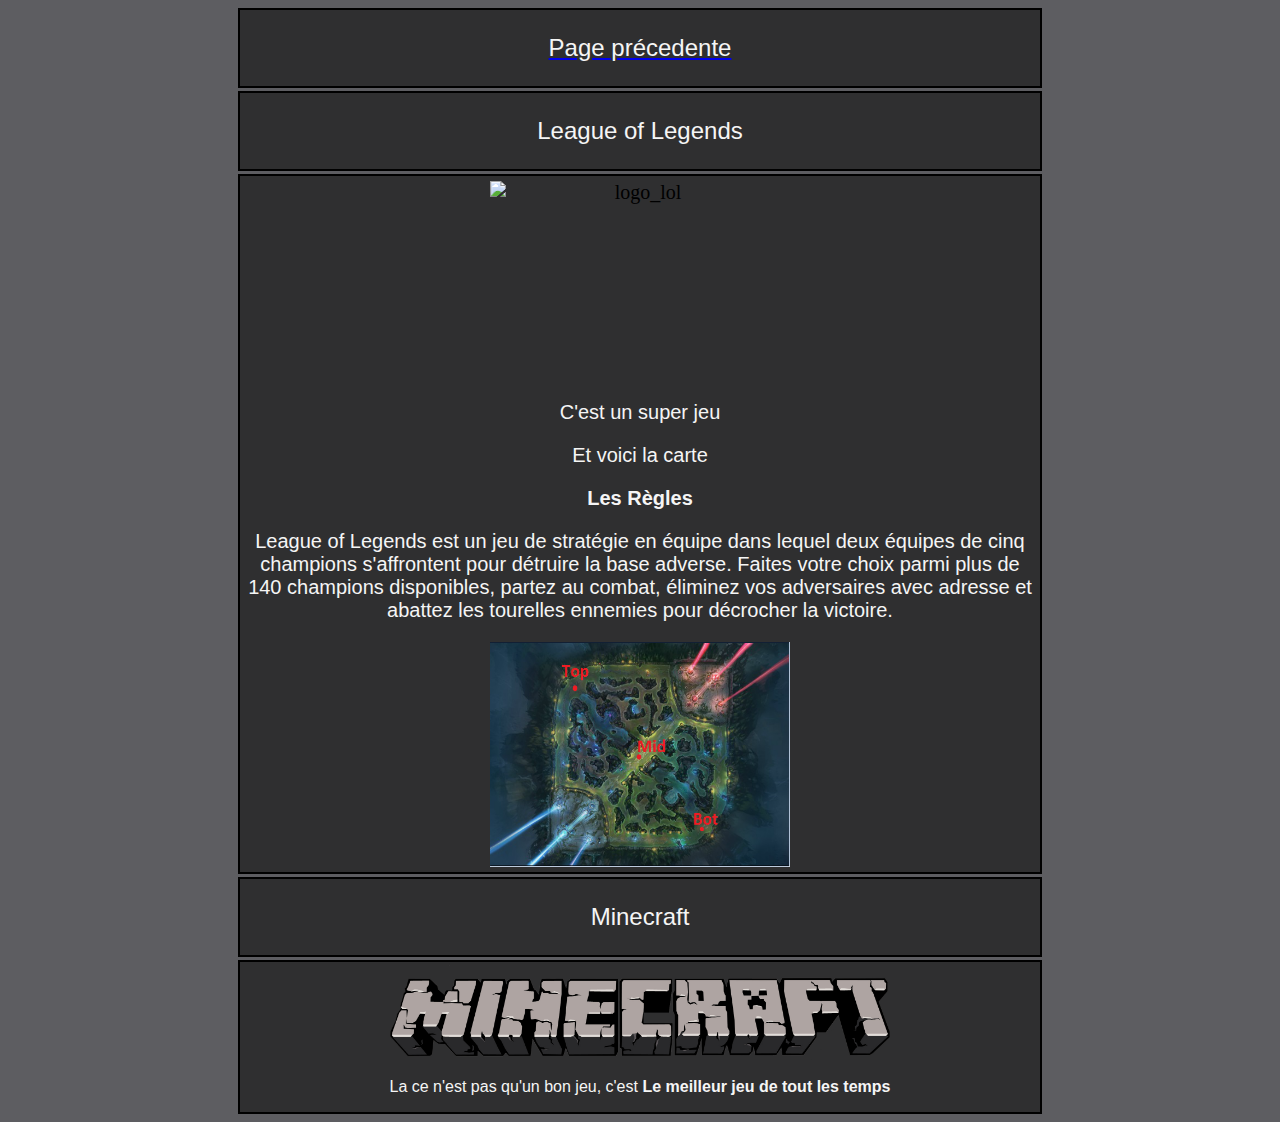
==== Page2.html @ fe698f33 "Add files via upload" ====
<!DOCTYPE html>
<html lang="en">
<head>
    <meta charset="UTF-8">
    <meta name="viewport" content="width=device-width, initial-scale=1.0">
    <title>Ceci est la deuxième page</title>
</head>
    <div class="bandeau">
    <a href="index.html"><p>Page précedente</p></a>
    </div>
    <div class="bandeau" >
        <p>League of Legends</p>
    </div>
<div class="page_principale">
    <body>
        <div class="jeu">
        <img class="centrée" src="logo_lol.png" alt="logo_lol" class="floating_element" width="300" height="200"/>
        <p>C'est un super jeu</p>
        <p>Et voici la carte</p>
        <p><b>Les Règles</b></p>
        <p>League of Legends est un jeu de stratégie en équipe dans lequel deux équipes de cinq champions s'affrontent pour détruire la base adverse. Faites votre choix parmi plus de 140 champions disponibles, partez au combat, éliminez vos adversaires avec adresse et abattez les tourelles ennemies pour décrocher la victoire.</p>
        <img class="centrée" src="maplol.png" alt="maplol" class="floating_element" width="300" height="225"/>
    </div>
</div>

<div class="bandeau">
<p>Minecraft</p>
</div>

<div class="page_principale">
    <img class="centrée" src="logo minecraft.png" alt="logo minecraft" class="floating_element" width="500" height="100"/>
    <p>La ce n'est pas qu'un bon jeu, c'est <b>Le meilleur jeu de tout les temps</b></p>
</div>
</body>
<link type="text/css" rel="stylesheet" href="page2.css">
</html>
---- page2.css ----
p {
    font-family: Arial, Helvetica, sans-serif;
    color: whitesmoke;
  }
body {
    background-color:#5D5D61;
}

div.section_header {
    padding: 3px 6px 3px 6px;

    background-color:#B105F7;

    color: #FFFFFF;
    font-weight: bold;
    font-size: 112%;
    text-align: center;
}

div.bandeau {
    position: relative;
    display: table;

    width: 800px;

    margin-bottom: 3px;
    margin-left: auto;
    margin-right: auto;
    padding: 0px 0px 0px 0px;

    border-width: 2px;
    border-color: black;
    border-style: solid;

    background-color: #2f2f30;

    text-align: center;
    font-size: 150%;
}

img.centrée {
    display: block;
    margin-left: auto;
    margin-right: auto;
}

div.jeu {
    padding: 5px 3px ;
    background-color:#2f2f30 ;
    text-align: center;
    display: block;
    margin-left: auto;
    margin-right: auto;
    font-size: 125%;
}

div.page_principale {
    position: relative;
    display: table;

    width: 800px;

    margin-bottom: 3px;
    margin-left: auto;
    margin-right: auto;
    padding: 0px 0px 0px 0px;

    border-width: 2px;
    border-color: black;
    border-style: solid;

    background-color: #2f2f30;

    text-align: center;
}
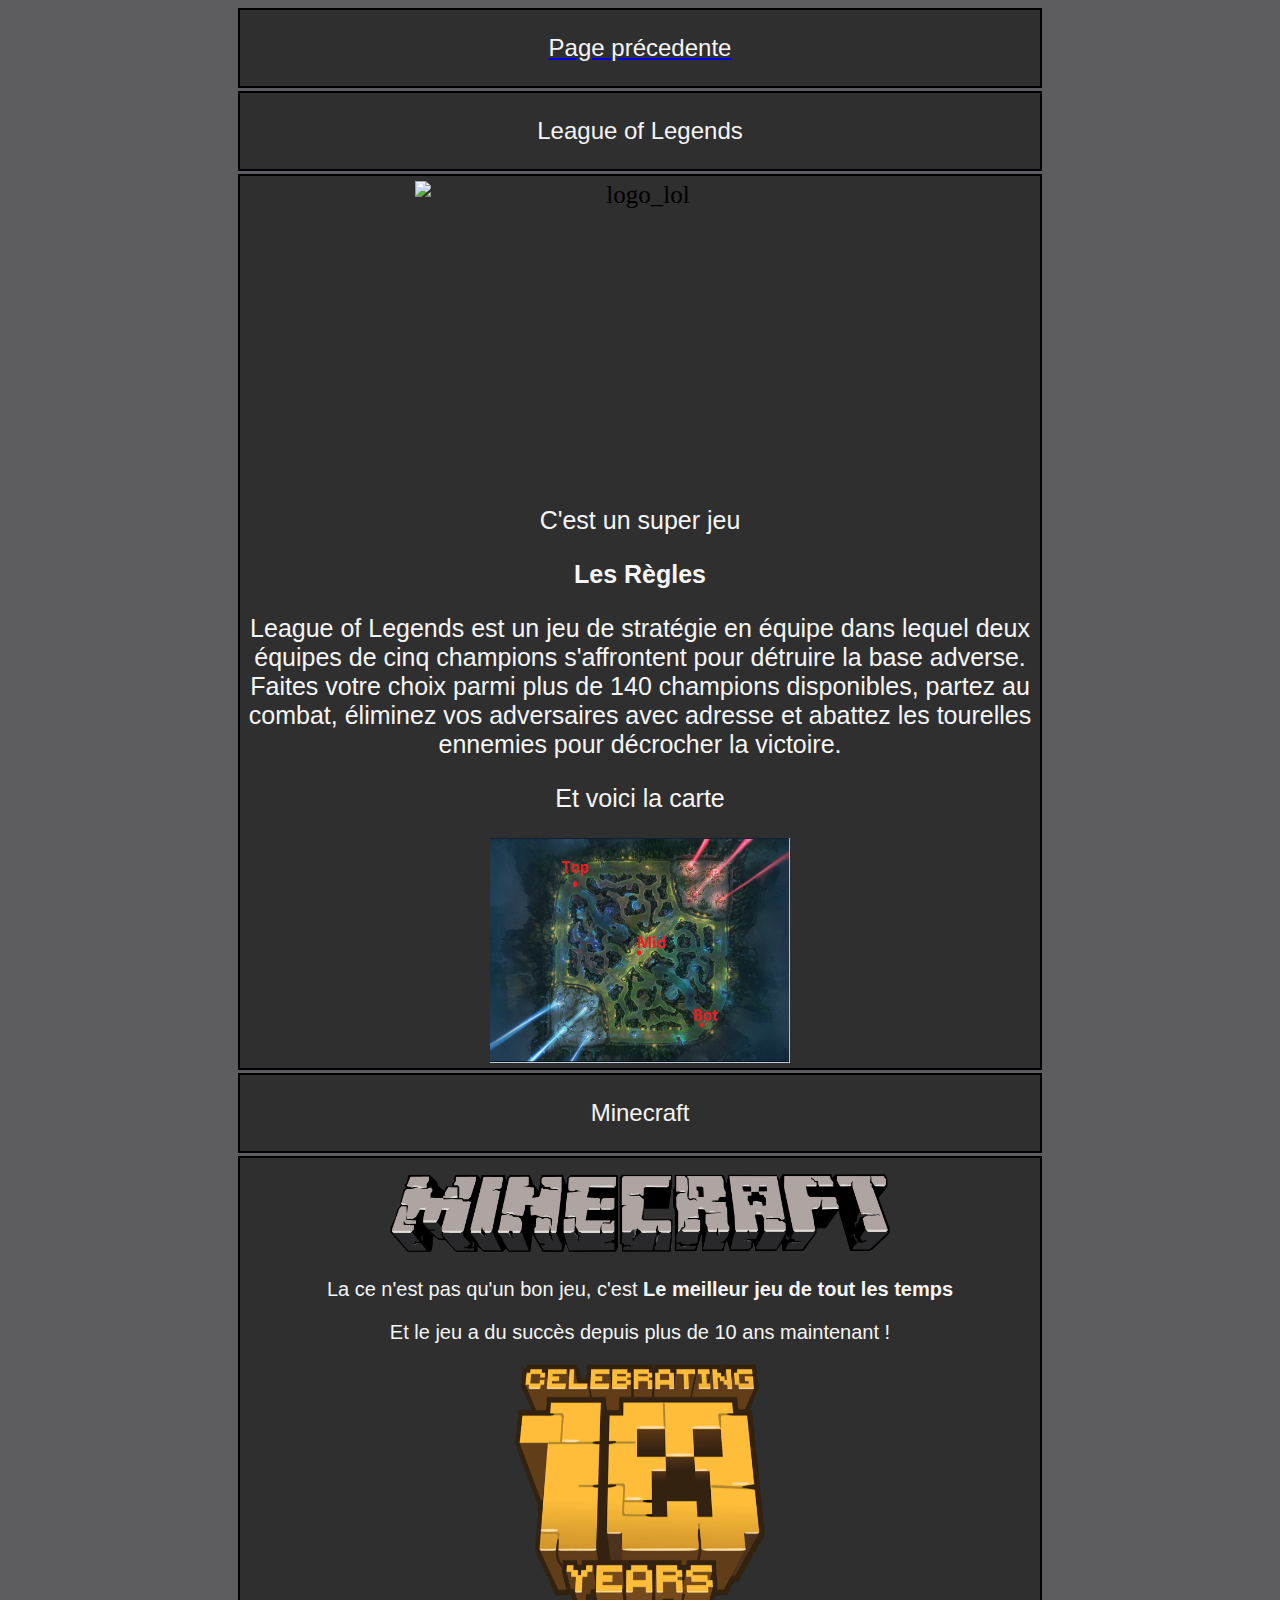
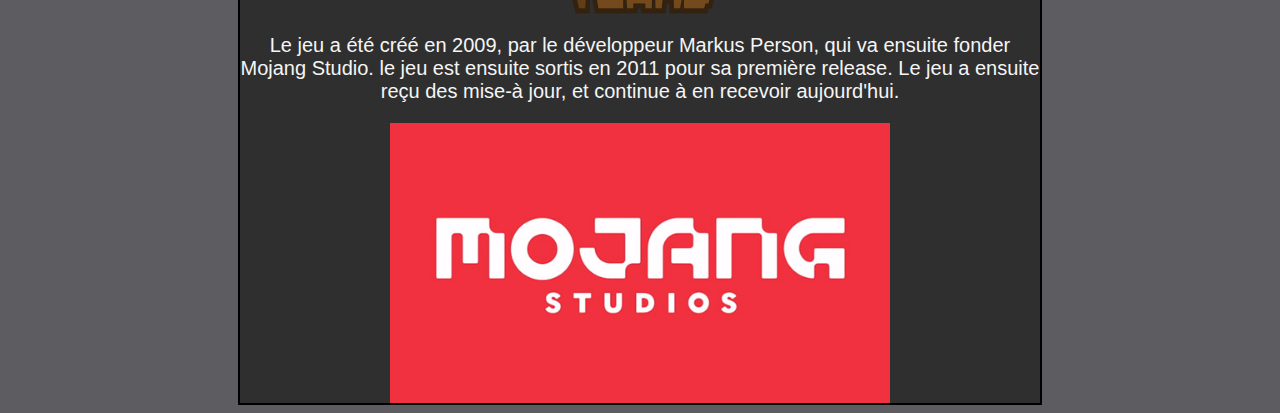
==== commit c7fb062b: "Add files via upload" ====
--- a/Page2.html
+++ b/Page2.html
@@ -14,11 +14,11 @@
 <div class="page_principale">
     <body>
         <div class="jeu">
-        <img class="centrée" src="logo_lol.png" alt="logo_lol" class="floating_element" width="300" height="200"/>
+        <img class="centrée" src="logo_lol.png" alt="logo_lol" class="floating_element" width="450" height="300"/>
         <p>C'est un super jeu</p>
-        <p>Et voici la carte</p>
         <p><b>Les Règles</b></p>
         <p>League of Legends est un jeu de stratégie en équipe dans lequel deux équipes de cinq champions s'affrontent pour détruire la base adverse. Faites votre choix parmi plus de 140 champions disponibles, partez au combat, éliminez vos adversaires avec adresse et abattez les tourelles ennemies pour décrocher la victoire.</p>
+        <p>Et voici la carte</p>
         <img class="centrée" src="maplol.png" alt="maplol" class="floating_element" width="300" height="225"/>
     </div>
 </div>
@@ -30,6 +30,10 @@
 <div class="page_principale">
     <img class="centrée" src="logo minecraft.png" alt="logo minecraft" class="floating_element" width="500" height="100"/>
     <p>La ce n'est pas qu'un bon jeu, c'est <b>Le meilleur jeu de tout les temps</b></p>
+    <p>Et le jeu a du succès depuis plus de 10 ans maintenant !</p>
+    <img class="centrée" src="hero_10yearslogo.png" alt="logo10ans" class="floating_element" width="250" height="250"/>
+    <p>Le jeu a été créé en 2009, par le développeur Markus Person, qui va ensuite fonder Mojang Studio. le jeu est ensuite sortis en 2011 pour sa première release. Le jeu a ensuite reçu des mise-à jour, et continue à en recevoir aujourd'hui.</p>
+    <img class="centrée" src="mojang.jpg" alt="mojang" class="floating_element" width="500" height="280"/>
 </div>
 </body>
 <link type="text/css" rel="stylesheet" href="page2.css">
--- a/page2.css
+++ b/page2.css
@@ -72,4 +72,5 @@
     background-color: #2f2f30;
 
     text-align: center;
+    font-size: 125%;
 }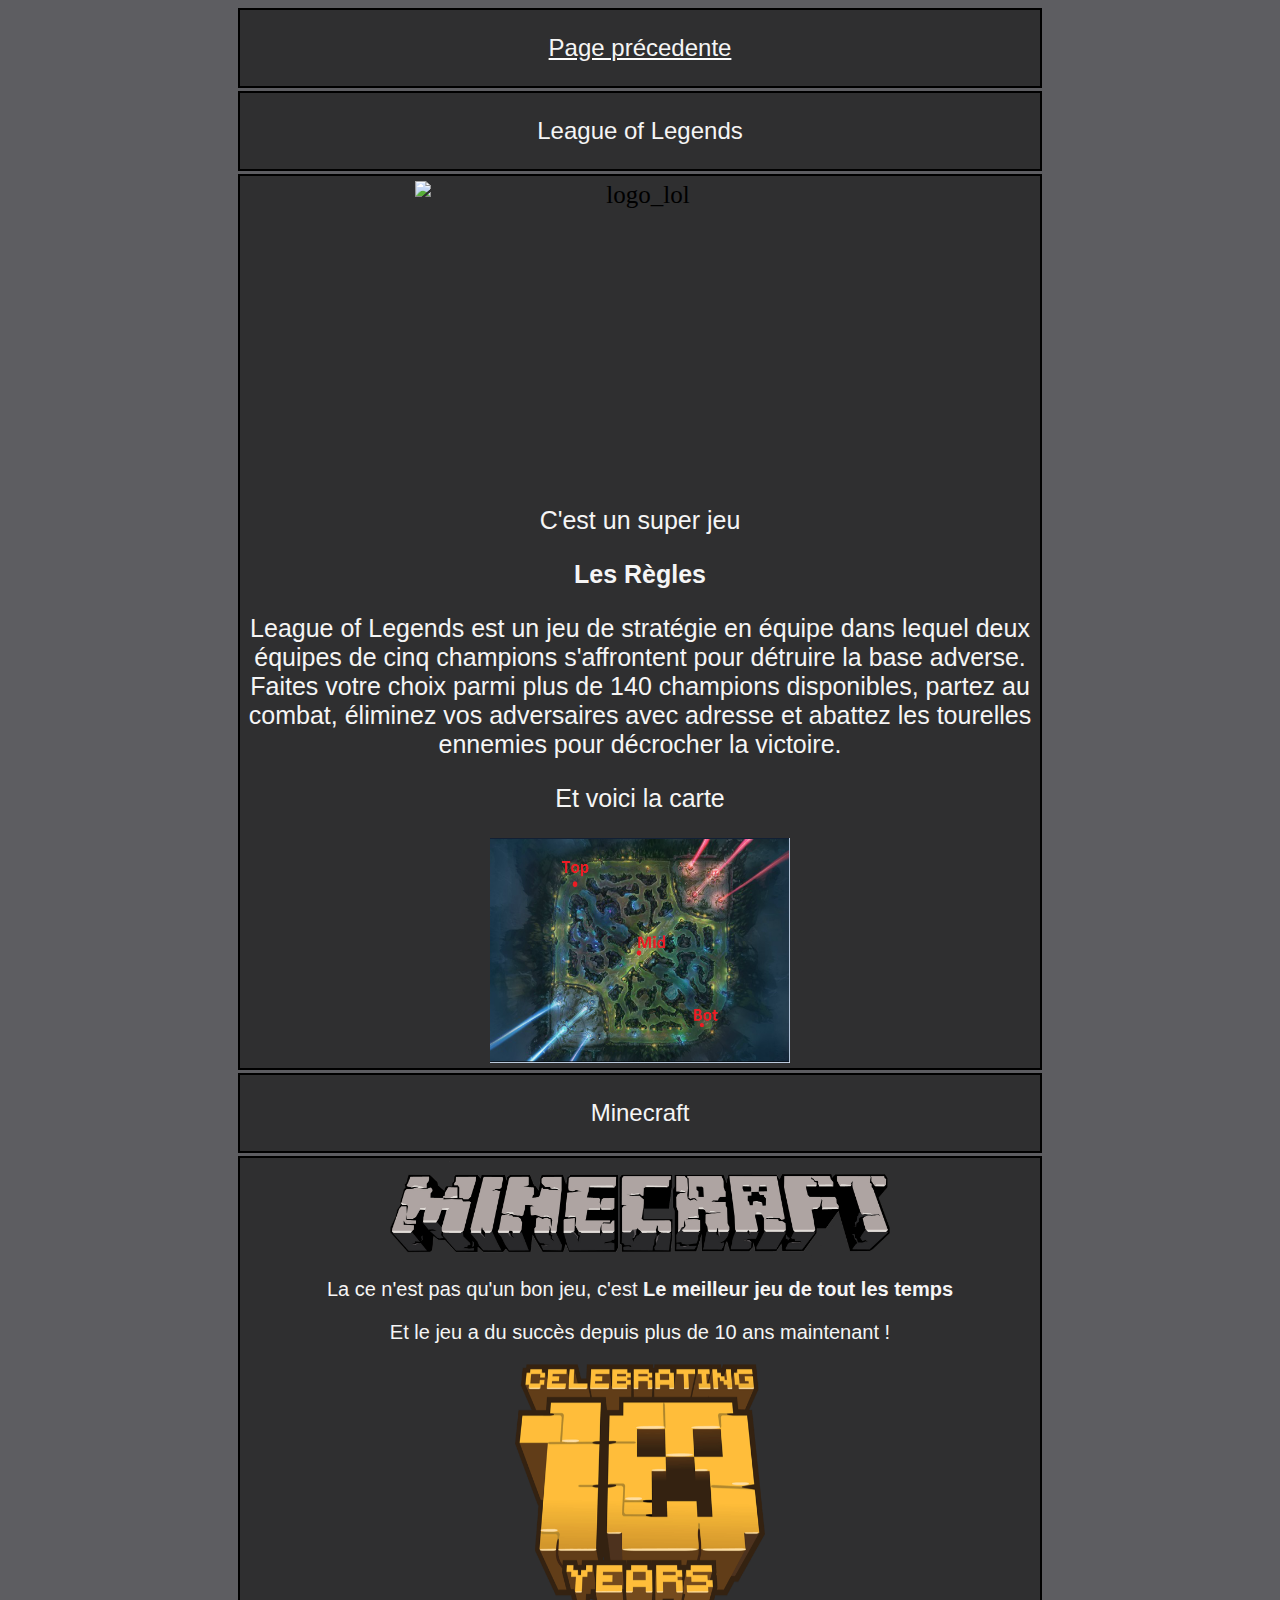
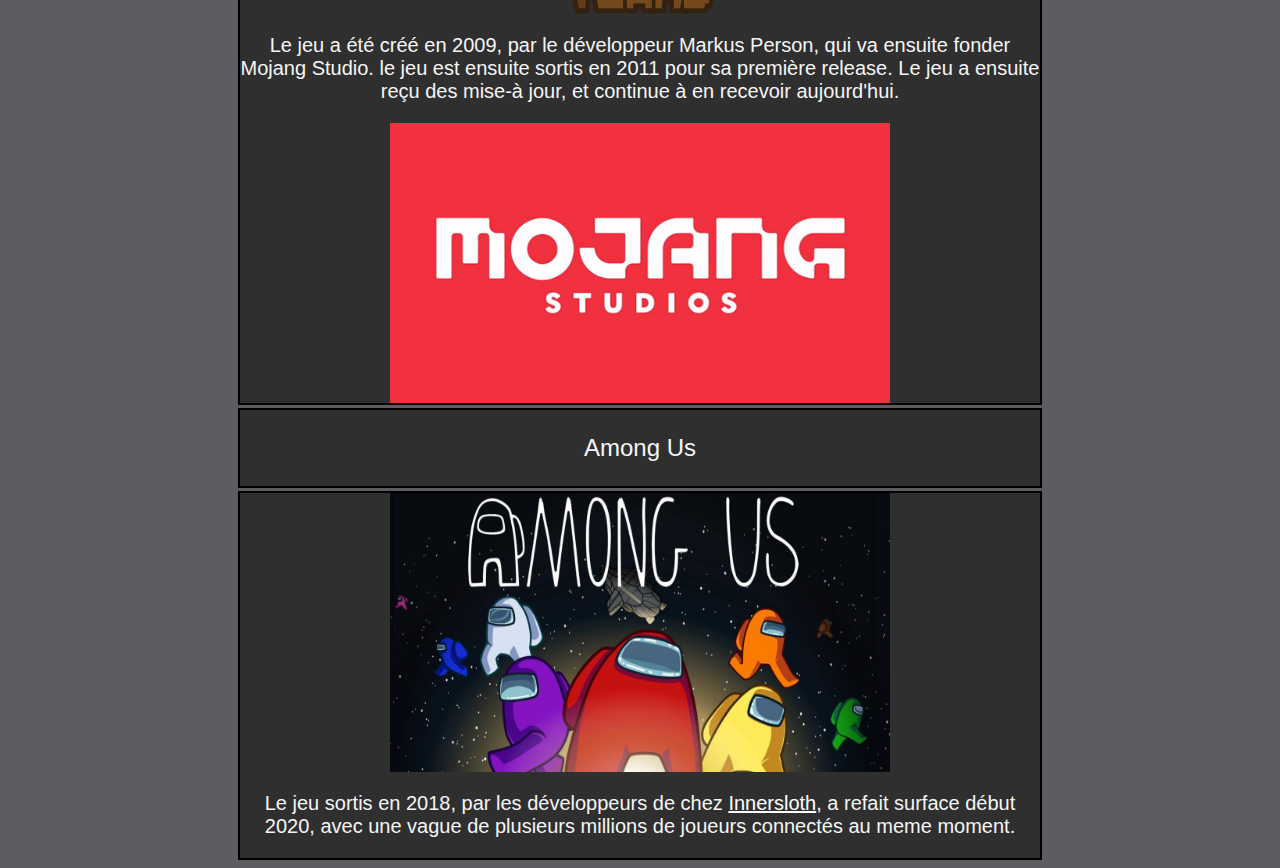
==== commit a76d8973: "Add files via upload" ====
--- a/Page2.html
+++ b/Page2.html
@@ -6,7 +6,7 @@
     <title>Ceci est la deuxième page</title>
 </head>
     <div class="bandeau">
-    <a href="index.html"><p>Page précedente</p></a>
+    <a id="link" href="index.html"><p>Page précedente</p></a>
     </div>
     <div class="bandeau" >
         <p>League of Legends</p>
@@ -35,6 +35,15 @@
     <p>Le jeu a été créé en 2009, par le développeur Markus Person, qui va ensuite fonder Mojang Studio. le jeu est ensuite sortis en 2011 pour sa première release. Le jeu a ensuite reçu des mise-à jour, et continue à en recevoir aujourd'hui.</p>
     <img class="centrée" src="mojang.jpg" alt="mojang" class="floating_element" width="500" height="280"/>
 </div>
+
+<div class="bandeau">
+    <p>Among Us</p>
+</div>
+
+<div class="page_principale">
+    <img class="centrée" src="amongus.jpg" alt="among us" class="floating_element" width="500" height="279"/>
+    <p>Le jeu sortis en 2018, par les développeurs de chez <a id="link" href="http://www.innersloth.com/">Innersloth</a>, a refait surface début 2020, avec une vague de plusieurs millions de joueurs connectés au meme moment.</p>
+</div>
 </body>
 <link type="text/css" rel="stylesheet" href="page2.css">
 </html>--- a/page2.css
+++ b/page2.css
@@ -73,4 +73,6 @@
 
     text-align: center;
     font-size: 125%;
-}+}
+
+#link { color: white; }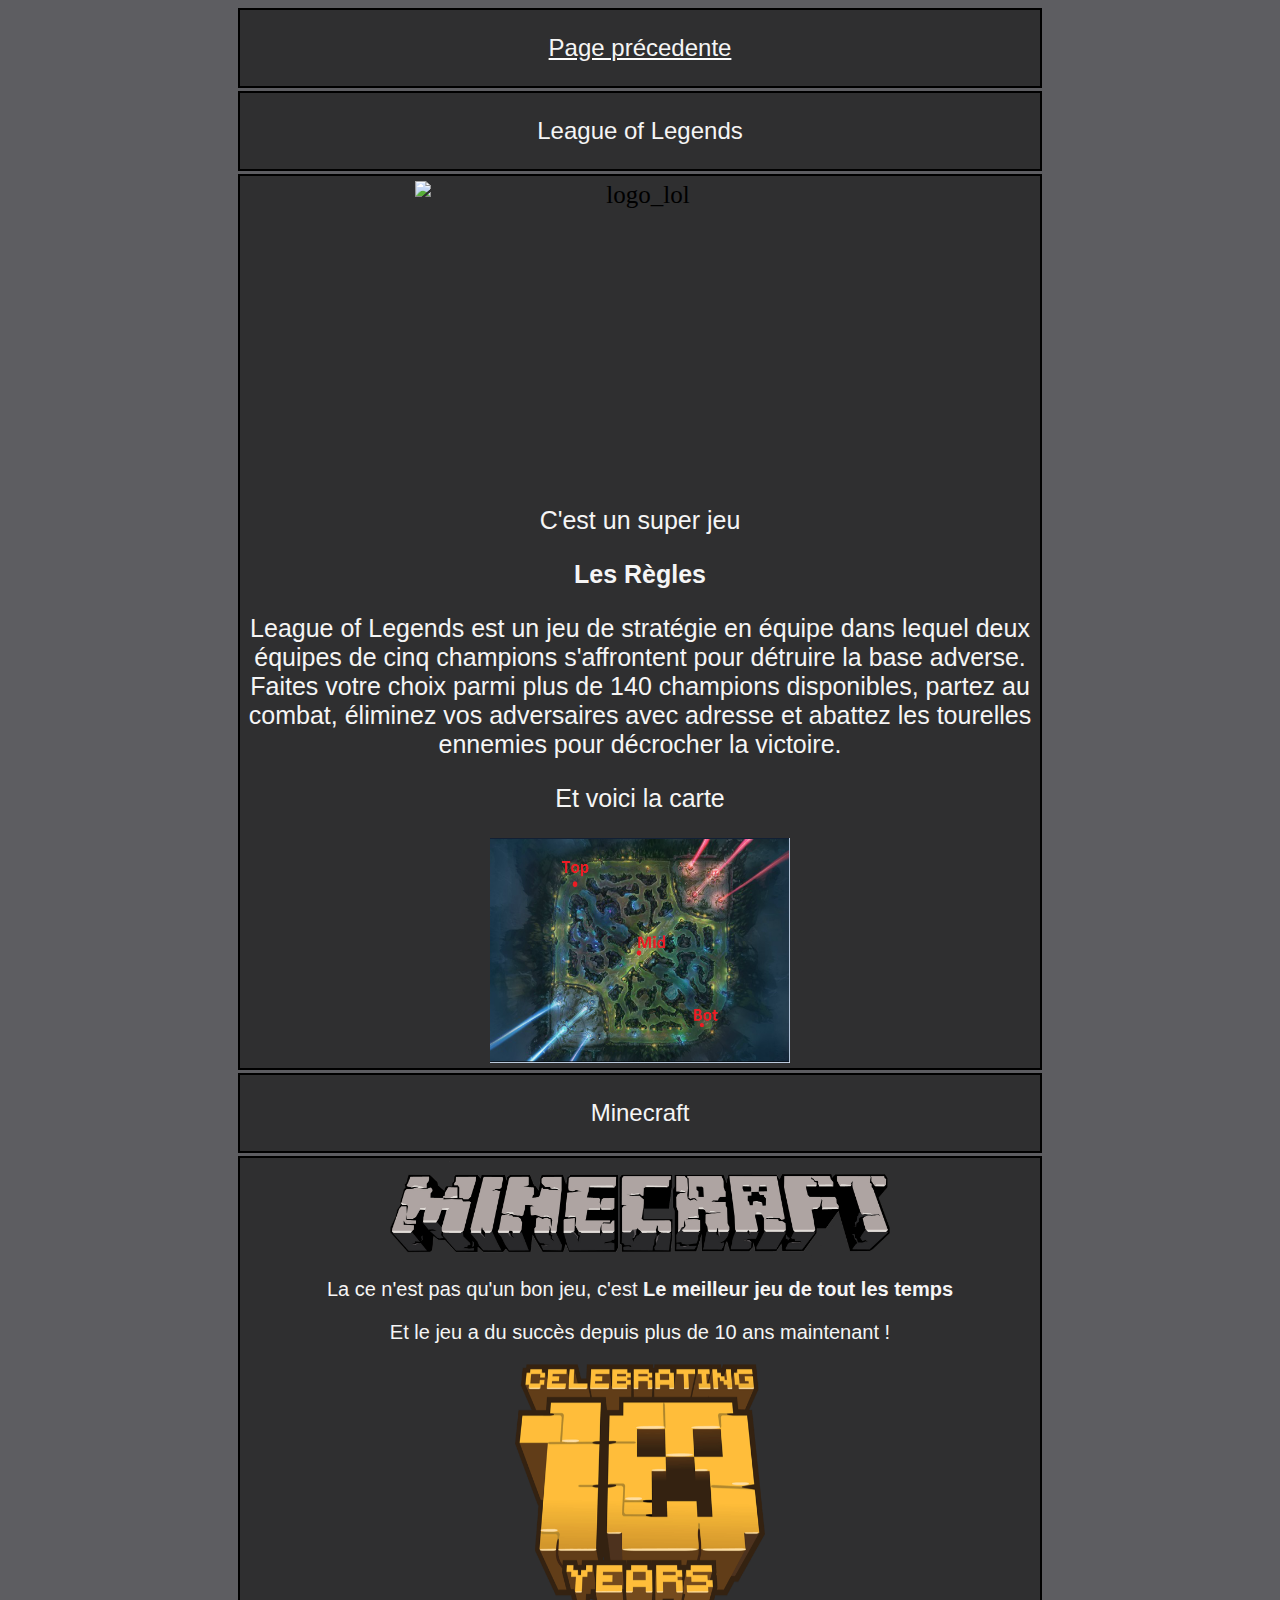
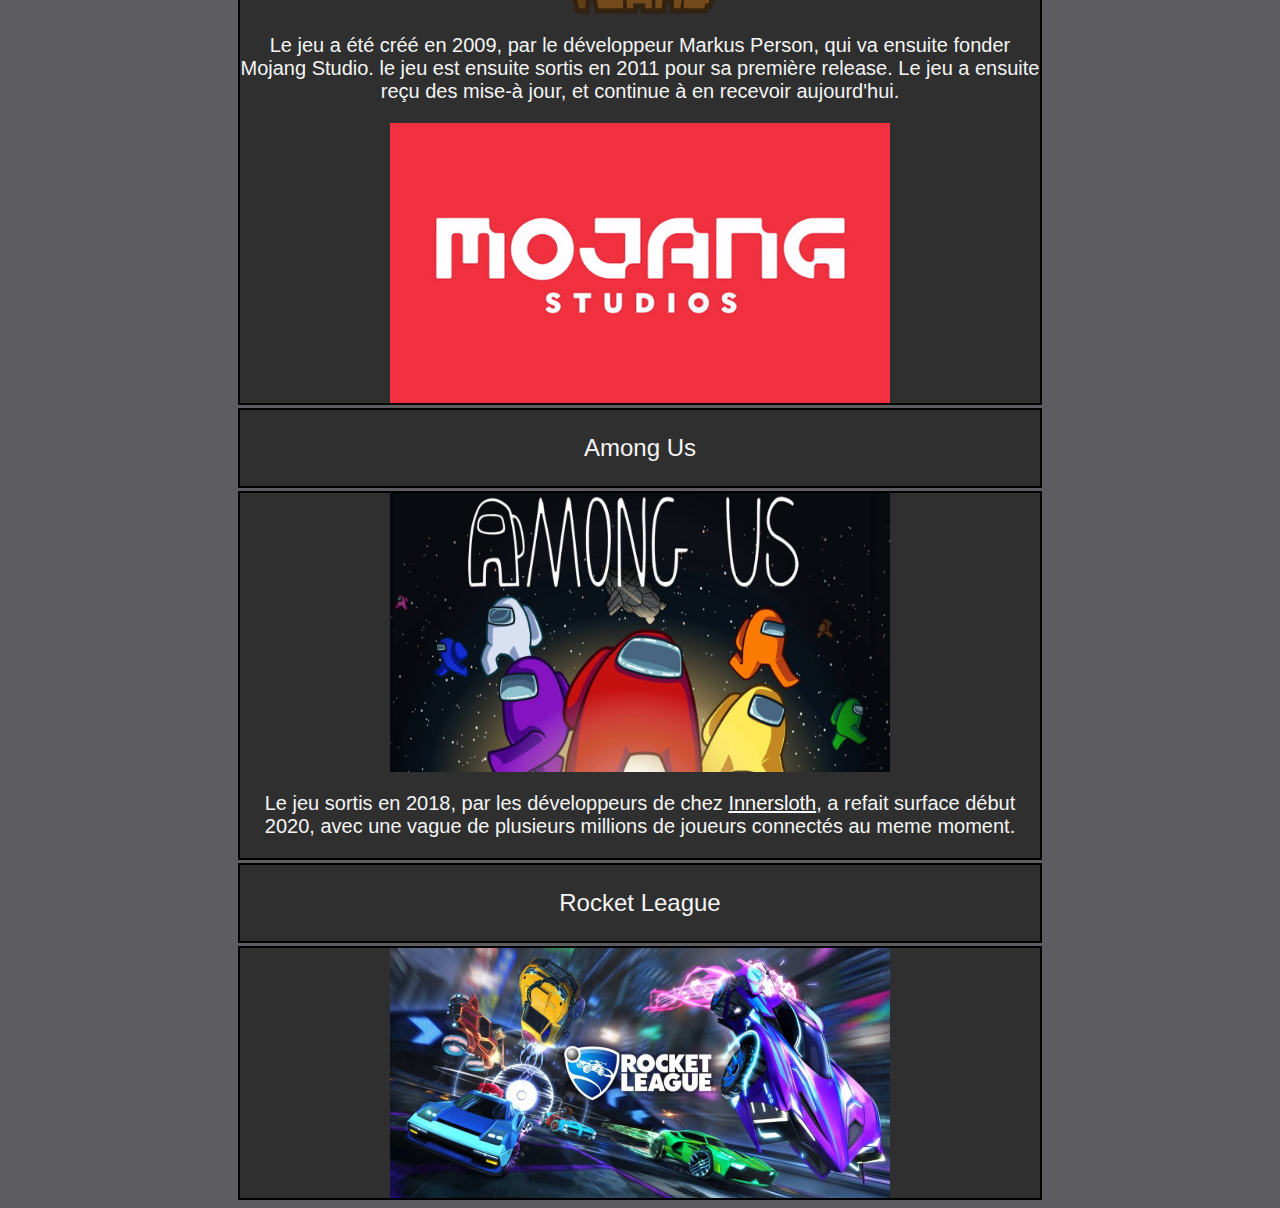
==== commit 3dee999d: "Add files via upload" ====
--- a/Page2.html
+++ b/Page2.html
@@ -44,6 +44,12 @@
     <img class="centrée" src="amongus.jpg" alt="among us" class="floating_element" width="500" height="279"/>
     <p>Le jeu sortis en 2018, par les développeurs de chez <a id="link" href="http://www.innersloth.com/">Innersloth</a>, a refait surface début 2020, avec une vague de plusieurs millions de joueurs connectés au meme moment.</p>
 </div>
+<div class="bandeau" >
+    <p>Rocket League</p>
+</div>
+<div class="page_principale">
+    <img class="centrée" src="Rocket league.jpg" alt="Rocket league" class="floating_element" width="500" height="250"/>
+</div>
 </body>
 <link type="text/css" rel="stylesheet" href="page2.css">
 </html>